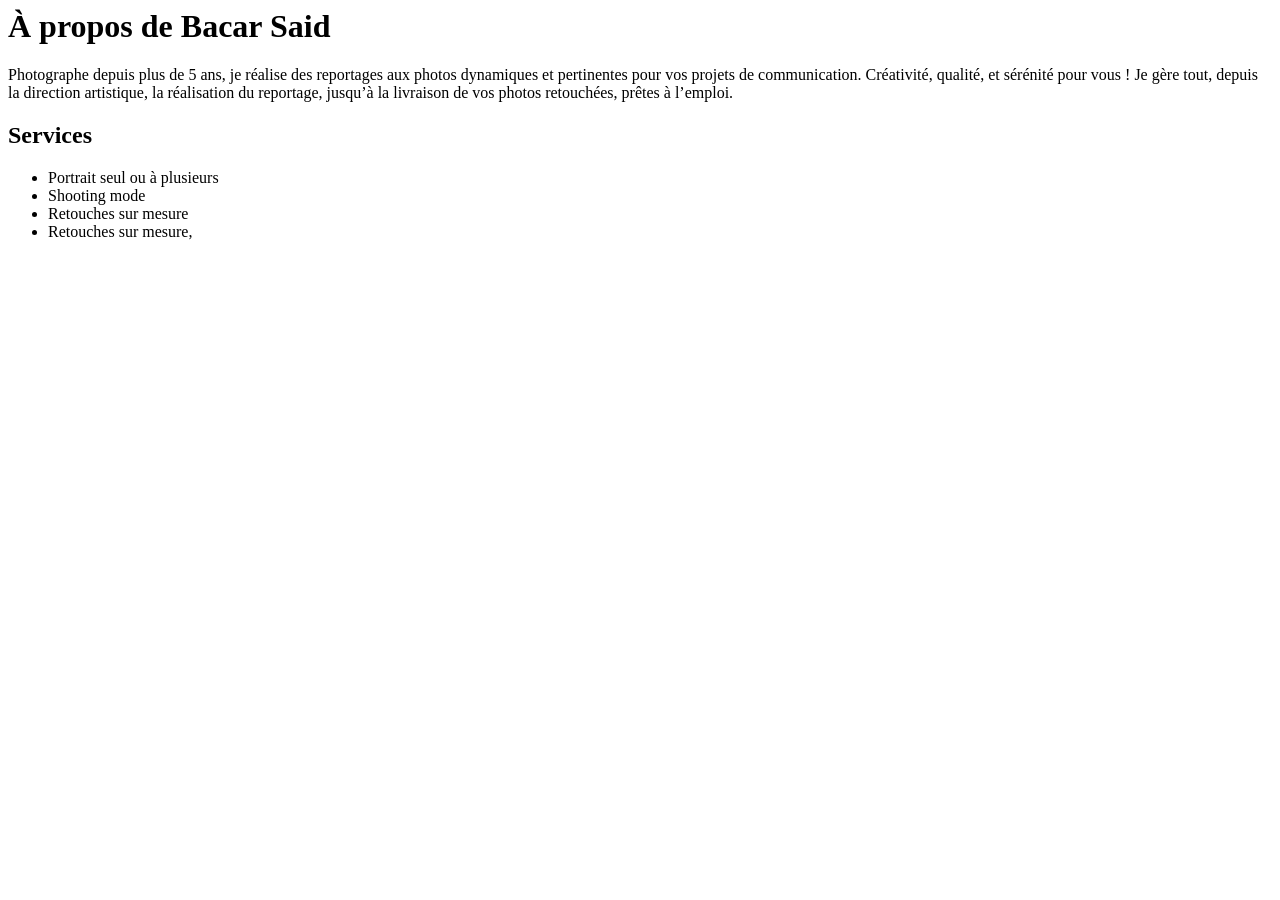
==== a propos.html @ b9707785 "Add files via upload A propos" ====
<!DOCTYPE >
<html>
  <head>
    <title>À propos de Bacar Said</title>
  </head>

  <body>
    <p>
        <h1>
            À propos de Bacar Said
        </h1>
      Photographe depuis plus de 5 ans, je réalise des reportages aux photos
      dynamiques et pertinentes pour vos projets de communication. Créativité,
      qualité, et sérénité pour vous ! Je gère tout, depuis la direction
      artistique, la réalisation du reportage, jusqu’à la livraison de vos
      photos retouchées, prêtes à l’emploi.
    </p>

    <h2>Services</h2>
    <ul>
      <li>Portrait seul ou à plusieurs</li>
      <li>Shooting mode</li>
      <li>Retouches sur mesure</li>
      <li>Retouches sur mesure,</li>
    </ul>
  </body>
</html>
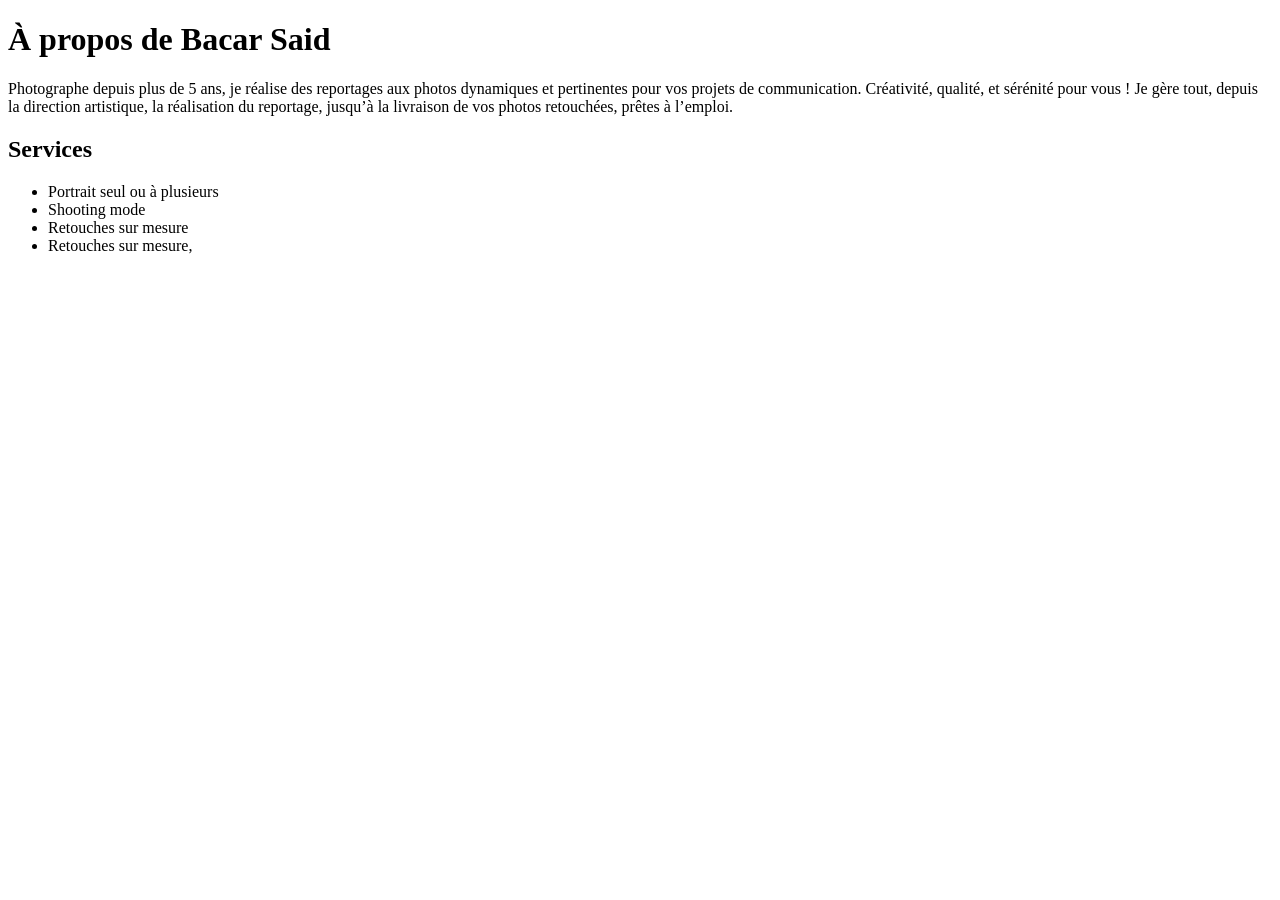
==== commit 2d02f26c: "Update a propos.html" ====
--- a/a propos.html
+++ b/a propos.html
@@ -1,6 +1,7 @@
-<!DOCTYPE >
-<html>
+<!DOCTYPE html>
+<html lang="fr">
   <head>
+  <meta charset="utf-8">
     <title>À propos de Bacar Said</title>
   </head>
 
@@ -25,3 +26,4 @@
     </ul>
   </body>
 </html>
+
